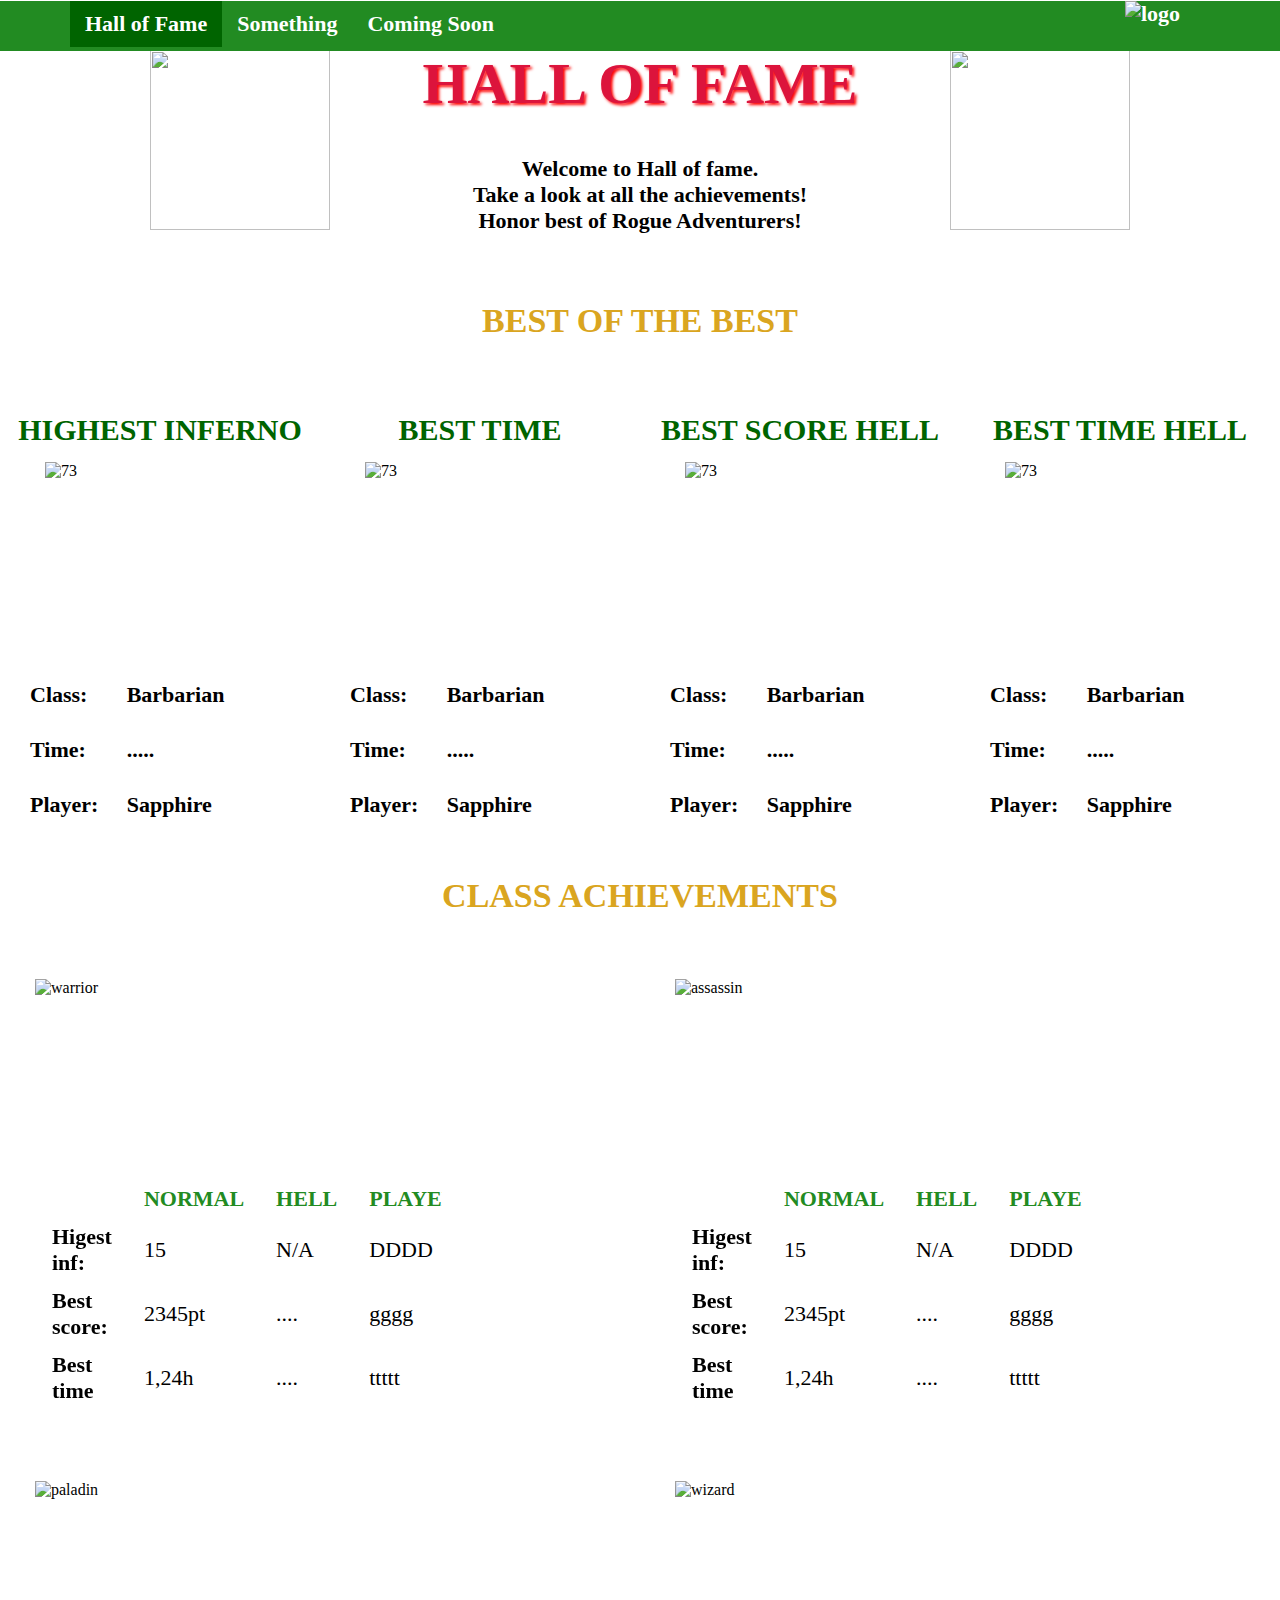
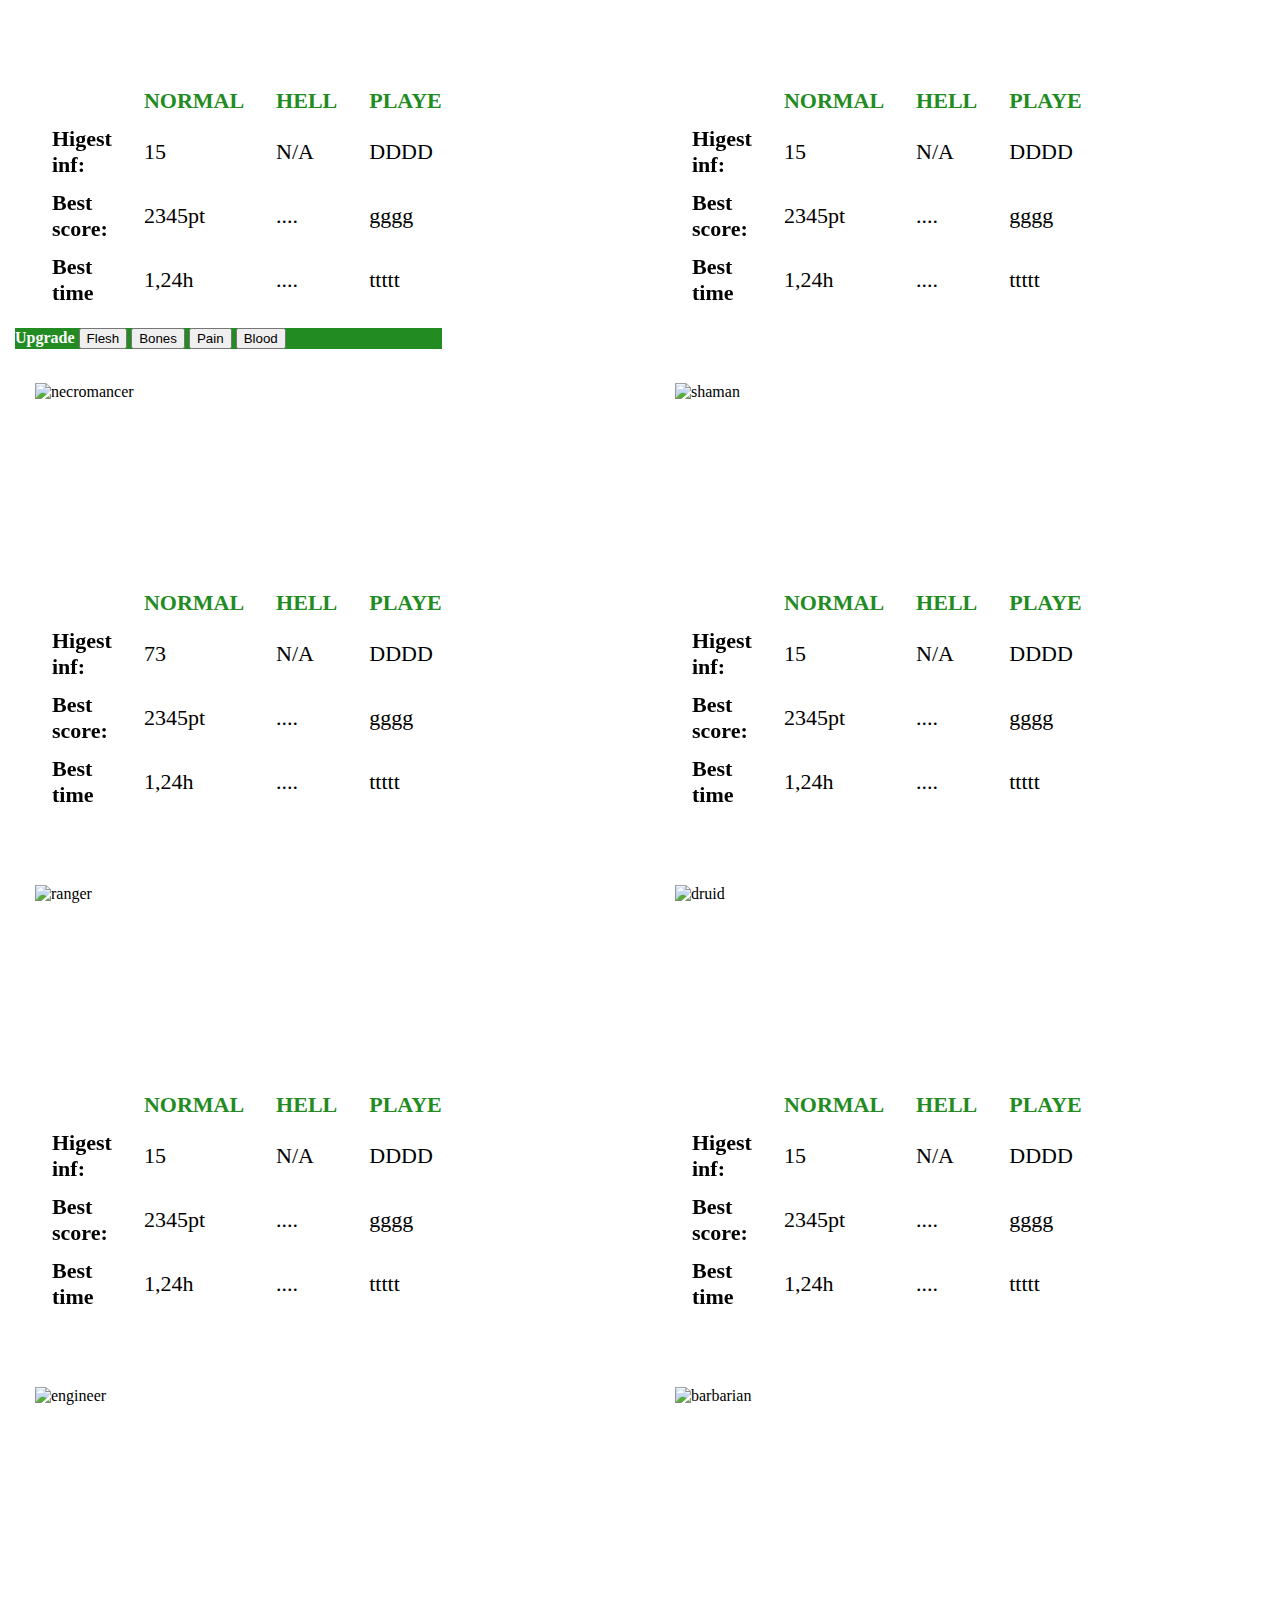
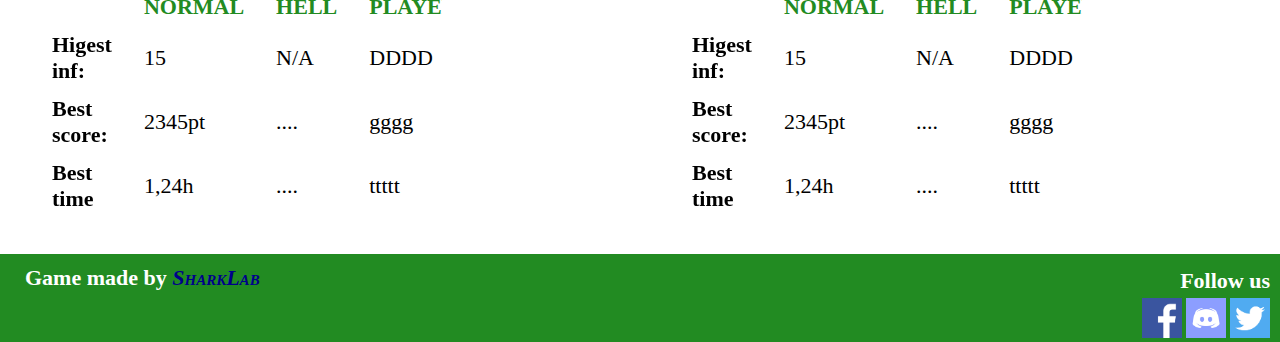
==== index.html @ bb2f35c0 "tables in mobile view further improved, sticky column1, added background on scroll" ====
<!DOCTYPE html>
<html lang="en">
<meta name="viewport" content="width=device-width, initial-scale=1.0">

<head>
<meta charset="UTF-8">
<link rel="stylesheet" href="style.css">
<title>Hall of fame</title>
<style>

h1.hall {
  text-shadow: 2px 2px 3px red;
}
.bg {
  background-image: url('http://rogueadventu.re/wp-content/uploads/2020/08/ra_main_bg.png');
  background-size: cover;
  background-position: center center;
  background-attachment: fixed;
}

.decoration { display: none; }

.trophy { display: block; }

.tclass {
margin-top: -10px;
padding: 20px;
font-size:22px;
overflow-x: scroll;
width: 100%;
}

.classimg img {
  padding: 20px;
  width: 200px;
  height: 200px;
  float: left;
}

.tclass td, th {padding: 5px 15px;}

th {color: forestgreen;}

.tclass td:nth-child(1) /* 1st colun */{
  font-weight: bold;
  position: -webkit-sticky;
  position: sticky;
  left: 0;
}


.tclass tr:hover {
background-color: #f5f5f5;
}

.upgrades {
  padding: 0;
  margin: 0;
}


@media only screen and (min-width: 768px) {
.bg {
  background: url('http://rogueadventu.re/wp-content/uploads/2020/08/ra_main_bg.png') #ffffff no-repeat scroll center center;
  background-size: cover;
  }

.decoration { display: inline;}
.tclass {
  overflow: auto;
  width: 70%;
}
}
</style>
</head>

<body class="bg">
<header>
<nav>
<ul>
  <li class="logo" style="float:right; margin-right: 100px; padding: 5 0 0 0;"><a href="https://rogueadventu.re/"><img src="https://rogueadventu.re/wp-content/uploads/2014/09/title_home.png" alt="logo" target="_blank" style="width: 50px; height: 40px;"></a><li>
  <div style="float: left">
  <li class="active"><a href="index.html">Hall of Fame</a></li>
  <div class="dropmenu">
  <li><a href="comingsoon.html">Coming Soon</a></li>
    <div class="menutext">
      <li><a href="index.html">Content 1</a></li>
      <li><a href="index.html">Content 2</a></li>
      <li><a href="index.html">Content 3</a></li>
    </div>
  </div>
  <li><a href="index.html">Something</a></li>
  </div>
</ul>
</nav>
</header>

<div>
<img clas="decoration" src="https://rogueadventu.re/wp-content/uploads/2020/03/ribbon_deco_laurel_l.png" style="margin-left: 150px; float:left; width: 180px; height: 180px;">
<img class="decoration" src="https://rogueadventu.re/wp-content/uploads/2020/03/ribbon_deco_laurel_r.png" style="margin-right: 150px; float:right; width: 180px; height: 180px;">
<h1 class="hall" style="color: crimson;">HALL OF FAME</h1>
<h3 style="text-align: center; font-size: 22px;">Welcome to Hall of fame.<br>Take a look at all the achievements!<br>Honor best of Rogue Adventurers!</h3>
</div><br>

<section>
<h2 style="text-align: center; color: goldenrod;">BEST OF THE BEST</h2>

<div class="col-6 col-t-3">
  <h3 style="text-align: center; color: darkgreen;"><strong>HIGHEST INFERNO</strong></h3>
  <img class="trophy" src="https://rogueadventu.re/wp-content/uploads/2020/08/highestinf.png" alt="73" aligncenter style="width: 250px; height: 250px; padding: 30px; margin-top: -45px;">
  <div class="col-4" style="margin-top: -45px">
    <h4><strong>Class:</strong></h4>
    <h4><strong>Time:</strong></h4>
    <h4><strong>Player:</strong></h4>
  </div>
  <div class="col-8" style="margin-top: -45px">
    <h4>Barbarian</h4>
    <h4><strong>.....</strong></h4>
    <h4><strong>Sapphire</strong></h4>
  </div>
</div>
<div class="col-6 col-t-3">
  <h3 style="text-align: center; color: darkgreen;"><strong>BEST TIME</strong></h3>
  <img class="trophy" src="https://rogueadventu.re/wp-content/uploads/2020/08/highestinf.png" alt="73" aligncenter style="width: 250px; height: 250px; padding: 30px; margin-top: -45px;">
 <div class="col-4" style="margin-top: -45px">
    <h4><strong>Class:</strong></h4>
    <h4><strong>Time:</strong></h4>
    <h4><strong>Player:</strong></h4>
  </div>
  <div class="col-8" style="margin-top: -45px">
    <h4>Barbarian</h4>
    <h4><strong>.....</strong></h4>
    <h4><strong>Sapphire</strong></h4>
  </div>
</div>
<div class="col-6 col-t-3">
  <h3 style="text-align: center; color: darkgreen;"><strong>BEST SCORE HELL</strong></h3>
  <img class="trophy" src="https://rogueadventu.re/wp-content/uploads/2020/08/highestinf.png" alt="73" aligncenter style="width: 250px; height: 250px; padding: 30px; margin-top: -45px;">
 <div class="col-4" style="margin-top: -45px">
    <h4><strong>Class:</strong></h4>
    <h4><strong>Time:</strong></h4>
    <h4><strong>Player:</strong></h4>
  </div>
  <div class="col-8" style="margin-top: -45px">
    <h4>Barbarian</h4>
    <h4><strong>.....</strong></h4>
    <h4><strong>Sapphire</strong></h4>
  </div>
</div>
<div class="col-6 col-t-3">
  <h3 style="text-align: center; color: darkgreen;"><strong>BEST TIME HELL</strong></h3>
  <img class="trophy" src="https://rogueadventu.re/wp-content/uploads/2020/08/highestinf.png" alt="73" aligncenter style="width: 250px; height: 250px; padding: 30px; margin-top: -45px;">
 <div class="col-4" style="margin-top: -45px"">
    <h4><strong>Class:</strong></h4>
    <h4><strong>Time:</strong></h4>
    <h4><strong>Player:</strong></h4>
  </div>
  <div class="col-8" style="margin-top: -45px">
    <h4>Barbarian</h4>
    <h4><strong>.....</strong></h4>
    <h4><strong>Sapphire</strong></h4>
  </div>
</div>
</section><br>

<section class="classes"> <!-- CLASSES -->
<h2 style="text-align: center; color: goldenrod;">CLASS ACHIEVEMENTS</h2>

<div class="col-6 classimg">
<img src="https://rogueadventu.re/wp-content/uploads/2020/03/choose_warrior.png" alt="warrior">
<div class="tclass">
<table>
  <thead>
  <tr>
    <th></th>
    <th>NORMAL</th>
    <th>HELL</th>
    <th>PLAYER</th>
  </tr>
  </thead>
  <tr>
    <td>Higest inf:</td>
    <td>15</td>
    <td>N/A</td>
    <td>DDDD</td>
  </tr>
  <tr>
    <td>Best score:</td>
    <td>2345pt</td>
    <td>....</td>
    <td>gggg</td>
  </tr>
  <tr>
    <td>Best time</td>
    <td>1,24h</td>
    <td>....</td>
    <td>ttttt</td>
  </tr>
</table>
</div>
</div>

<div class="col-6 classimg">
<img src="https://rogueadventu.re/wp-content/uploads/2020/03/choose_assassin.png" alt="assassin">
<div class="tclass">
<table>
  <thead>
  <tr>
    <th></th>
    <th>NORMAL</th>
    <th>HELL</th>
    <th>PLAYER</th>
  </tr>
  </thead>
  <tr>
    <td>Higest inf:</td>
    <td>15</td>
    <td>N/A</td>
    <td>DDDD</td>
  </tr>
  <tr>
    <td>Best score:</td>
    <td>2345pt</td>
    <td>....</td>
    <td>gggg</td>
  </tr>
  <tr>
    <td>Best time</td>
    <td>1,24h</td>
    <td>....</td>
    <td>ttttt</td>
  </tr>
</table>
</div>
</div>

<div class="col-6 classimg">
<img src="https://rogueadventu.re/wp-content/uploads/2020/03/choose_paladin.png" alt="paladin">
<div class="tclass">
<table>
  <thead>
  <tr>
    <th></th>
    <th>NORMAL</th>
    <th>HELL</th>
    <th>PLAYER</th>
  </tr>
  </thead>
  <tr>
    <td>Higest inf:</td>
    <td>15</td>
    <td>N/A</td>
    <td>DDDD</td>
  </tr>
  <tr>
    <td>Best score:</td>
    <td>2345pt</td>
    <td>....</td>
    <td>gggg</td>
  </tr>
  <tr>
    <td>Best time</td>
    <td>1,24h</td>
    <td>....</td>
    <td>ttttt</td>
  </tr>
</table>
</div>
</div>

<div class="col-6 classimg">
<img src="https://rogueadventu.re/wp-content/uploads/2020/03/choose_wizard.png" alt="wizard">
<div class="tclass">
<table>
  <thead>
  <tr>
    <th></th>
    <th>NORMAL</th>
    <th>HELL</th>
    <th>PLAYER</th>
  </tr>
  </thead>
  <tr>
    <td>Higest inf:</td>
    <td>15</td>
    <td>N/A</td>
    <td>DDDD</td>
  </tr>
  <tr>
    <td>Best score:</td>
    <td>2345pt</td>
    <td>....</td>
    <td>gggg</td>
  </tr>
  <tr>
    <td>Best time</td>
    <td>1,24h</td>
    <td>....</td>
    <td>ttttt</td>
  </tr>
</table>
</div>
</div>

<div class="col-6 classimg">
<img src="https://rogueadventu.re/wp-content/uploads/2020/03/choose_necromancer.png" alt="necromancer">
<div class="necroupg" style="background-color: forestgreen; text-align: left; width: 70%; margin-top: -35px;">
<p style="display:inline; font-weight: bold; color: white;">Upgrade</p>
<button type="button" onclick="flesh()">Flesh</button>
<button type="button" onclick="bones()">Bones</button>
<button type="button" onclick="pain()">Pain</button>
<button type="button" onclick="blood()">Blood</button>
</div>
<div class="tclass">
<table style="clear:both; display: inline;">
  <thead>
  <tr>
    <th></th>
    <th>NORMAL</th>
    <th>HELL</th>
    <th>PLAYER</th>
  </tr>
  </thead>
  <tr>
    <td>Higest inf:</td>
    <td id="inf">73</td>
    <td>N/A</td>
    <td id="player1">DDDD</td>
  </tr>
  <tr>
    <td>Best score:</td>
    <td id="score">2345pt</td>
    <td id="hellscore">....</td>
    <td id="player2">gggg</td>
  </tr>
  <tr>
    <td>Best time</td>
    <td id="time">1,24h</td>
    <td id="helltime">....</td>
    <td id="player3">ttttt</td>
  </tr>
</table>
</div>
</div>

<div class="col-6 classimg">
<img src="https://rogueadventu.re/wp-content/uploads/2020/03/choose_shaman.png" alt="shaman">
<div class="tclass">
<table>
  <thead>
  <tr>
    <th></th>
    <th>NORMAL</th>
    <th>HELL</th>
    <th>PLAYER</th>
  </tr>
  </thead>
  <tr>
    <td>Higest inf:</td>
    <td>15</td>
    <td>N/A</td>
    <td>DDDD</td>
  </tr>
  <tr>
    <td>Best score:</td>
    <td>2345pt</td>
    <td>....</td>
    <td>gggg</td>
  </tr>
  <tr>
    <td>Best time</td>
    <td>1,24h</td>
    <td>....</td>
    <td>ttttt</td>
  </tr>
</table>
</div>
</div>

<div class="col-6 classimg">
<img src="https://rogueadventu.re/wp-content/uploads/2020/03/choose_ranger.png" alt="ranger">
<div class="tclass">
<table>
  <thead>
<tr>
    <th></th>
    <th>NORMAL</th>
    <th>HELL</th>
    <th>PLAYER</th>
  </tr>
  </thead>
  <tr>
    <td>Higest inf:</td>
    <td>15</td>
    <td>N/A</td>
    <td>DDDD</td>
  </tr>
  <tr>
    <td>Best score:</td>
    <td>2345pt</td>
    <td>....</td>
    <td>gggg</td>
  </tr>
  <tr>
    <td>Best time</td>
    <td>1,24h</td>
    <td>....</td>
    <td>ttttt</td>
  </tr>
</table>
</div>
</div>

<div class="col-6 classimg">
<img src="https://rogueadventu.re/wp-content/uploads/2020/03/choose_druid.png" alt="druid">
<div class="tclass">
<table>
  <thead>
  <tr>
    <th></th>
    <th>NORMAL</th>
    <th>HELL</th>
    <th>PLAYER</th>
  </tr>
  </thead>
  <tr>
    <td>Higest inf:</td>
    <td>15</td>
    <td>N/A</td>
    <td>DDDD</td>
  </tr>
  <tr>
    <td>Best score:</td>
    <td>2345pt</td>
    <td>....</td>
    <td>gggg</td>
  </tr>
  <tr>
    <td>Best time</td>
    <td>1,24h</td>
    <td>....</td>
    <td>ttttt</td>
  </tr>
</table>
</div>
</div>

<div class="col-6 classimg">
<img src="https://rogueadventu.re/wp-content/uploads/2020/03/choose_engineer.png" alt="engineer">
<div class="tclass">
<table>
  <thead>
  <tr>
    <th></th>
    <th>NORMAL</th>
    <th>HELL</th>
    <th>PLAYER</th>
  </tr>
  </thead>
  <tr>
    <td>Higest inf:</td>
    <td>15</td>
    <td>N/A</td>
    <td>DDDD</td>
  </tr>
  <tr>
    <td>Best score:</td>
    <td>2345pt</td>
    <td>....</td>
    <td>gggg</td>
  </tr>
  <tr>
    <td>Best time</td>
    <td>1,24h</td>
    <td>....</td>
    <td>ttttt</td>
  </tr>
</table>
</div>
</div>

<div class="col-6 classimg">
<img src="https://rogueadventu.re/wp-content/uploads/2020/04/choose_barbarian.png" alt="barbarian">
<div class="tclass">
<table>
  <thead>
  <tr>
    <th></th>
    <th>NORMAL</th>
    <th>HELL</th>
    <th>PLAYER</th>
  </tr>
  </thead>
  <tr>
    <td>Higest inf:</td>
    <td>15</td>
    <td>N/A</td>
    <td>DDDD</td>
  </tr>
  <tr>
    <td>Best score:</td>
    <td>2345pt</td>
    <td>....</td>
    <td>gggg</td>
  </tr>
  <tr>
    <td>Best time</td>
    <td>1,24h</td>
    <td>....</td>
    <td>ttttt</td>
  </tr>
</table>
</div>
</div>
</section>

<footer>
<div class="col-6">
<h4 style="margin-top:-4px;">Game made by <a style="color: darkblue; text-weight: bold; text-decoration: none; font-variant: small-caps" href="https://sharklab.org/"><img src="https://rogueadventu.re/wp-content/uploads/2020/03/logo-shark-300x300.png" alt="" "width="37" height="37" style="vertical-align: baseline; margin-bottom: -7px;"><em>SharkLab</a></em></h4>
</div>
<div class="col-6" style="float:right; padding: 0 0; margin-top: -15px;">
<h4 style="float:right;">Follow us</h4>
<div class="btn-gr" style="float: right; clear:both; margin-top: -25px;">
  <a href="https://www.facebook.com/RogueAdventureGame" target="_blank"><img src="fbicon.png" alt="facebook" style="width: 40px; height: 40px;"></a>
  <a href="https://discord.gg/QVcnPRv" target="_blank"><img src="discicon.png" alt="discord" style="width: 40px; height: 40px;"></a>
  <a href="https://twitter.com/rogue_adventure" target="_blank"><img src="twiticon.png" alt="twitter" style="width: 40px; height: 40px;"></a>
</div>
</div>
</footer>
<script>
function flesh() {
  document.getElementById("inf").innerHTML = "23";
  document.getElementById("player1").innerHTML = "P1/P2";
  document.getElementById("time").innerHTML = "53min";
  document.getElementById("player2").innerHTML = "P3/P4";
  document.getElementById("hellscore").innerHTML = "5567";
  document.getElementById("score").innerHTML = "2322";
  document.getElementById("helltime").innerHTML = "77min";
  document.getElementById("player3").innerHTML = "P5/P6";
}
</script>
<script>
function bones() {
  document.getElementById("inf").innerHTML = "21";
  document.getElementById("player1").innerHTML = "12";
  document.getElementById("time").innerHTML = "58min";
  document.getElementById("player2").innerHTML = "23";
  document.getElementById("hellscore").innerHTML = "5567";
  document.getElementById("score").innerHTML = "2234";
  document.getElementById("helltime").innerHTML = "87min";
  document.getElementById("player3").innerHTML = "3";
}
</script>
<script>
function pain() {
  document.getElementById("inf").innerHTML = "21";
  document.getElementById("player1").innerHTML = "12";
  document.getElementById("time").innerHTML = "56min";
  document.getElementById("player2").innerHTML = "23";
  document.getElementById("hellscore").innerHTML = "5567";
  document.getElementById("score").innerHTML = "2333";
  document.getElementById("helltime").innerHTML = "99min";
  document.getElementById("player3").innerHTML = "37";
}
</script>
<script>
let inf = document.getElementById("inf");
function blood() {
  inf.innerHTML = "?";
  document.getElementById("player1").innerHTML = "1";
  document.getElementById("time").innerHTML = "67min";
  document.getElementById("hellscore").innerHTML = "4567";
  document.getElementById("player2").innerHTML = "2";
  document.getElementById("score").innerHTML = "2133";
  document.getElementById("helltime").innerHTML = "89min";
  document.getElementById("player3").innerHTML = "3";
}
</script>
<script>
document.querySelectorAll('.tclass').forEach(item => {
  item.addEventListener('scroll', event => {
    var list, index;
list = document.querySelectorAll(".tclass td:nth-child(1)");
for (index = 0; index < list.length; ++index) {
    list[index].style.backgroundColor = "forestgreen";
    }
  })
})
</script>

</body>
</html>
---- style.css ----
* {
  box-sizing: border-box;
}

body {
  width: 100%;
  margin: 0;
}

nav { 
  position: fixed;
  top: -15px;
  left: 0;
  opacity: 0.7;
  width: 100%;
}

nav:hover {
  opacity: 1;
} 

header ul {
  background-color: forestgreen;
  list-style-type: none;
}

header li {
  padding: 10px 15px;

  font-size: 22px;
  font-weight: bold;
}

header li a{
  display: block;
  color: white;
  text-decoration: none;
}

.active {
  background-color: darkgreen;
}

.logo {
  padding: 0;
} 

header li:hover {
  background-color: darkgreen;
  color: white;
}

.dropmenu {
  position: relative;
  display: inline-block;
}

.menutext {
  display: none;
  position: absolute;
  background-color: forestgreen;
  margin: 0px 0 0 0;
}

.dropmenu:hover .menutext {
  display: block;
}

.dropmenu:hover .menutext li {
  font-seize: 18px;
  font-weight: normal;
  display: block;
}

.dropmenu:hover .menutext a {
  display: block;
  padding: 2px 20px;
}

[class*="col-"] {
  float: left;
  padding: 15px;
  box-sizing: border-box;
}

h1 {
text-align: center;
font-weight: bold;
font-size: 58px;
margin-top: 50px;
}

h2 {
font-size: 34px;
}

h3 {
font-size: 30px;
}

h4 {
font-size: 22px;
}

[class*="col-"] {
  padding: 15px;
}

footer {
  color: white;
  background-color: forestgreen;
  overflow:auto;
  width: 100%;
  padding: 0 10px;
}

/* For mobile phones: */
[class*="col-"] { max-width: 100%; }

.col-8 { max-width: 50%; }
.col-4 { max-width: 50%; }

@media only screen and (min-width: 600px) {
  /* For tablet: */
  .col-1 {width: 8.33%;}
  .col-2 {width: 16.66%;}
  .col-3 {width: 25%;}
  .col-4 {width: 33.33%;}
  .col-5 {width: 41.66%;}
  .col-6 {width: 50%;}
  .col-7 {width: 58.33%;}
  .col-8 {width: 66.66%;}
  .col-9 {width: 75%;}
  .col-10 {width: 83.33%;}
  .col-11 {width: 91.66%;}
  .col-12 {width: 100%;}

header li {
  float: left;
}

header li a {
  text-align: center;
}

.menutext {
  margin: 45px 0 0 0;
}
}

@media only screen and (min-width: 860px) {
  /* For desktop */
  .col-t-1 {width: 8.33%;}
  .col-t-2 {width: 16.66%;}
  .col-t-3 {width: 25%;}
  .col-t-4 {width: 33.33%;}
  .col-t-5 {width: 41.66%;}
  .col-t-6 {width: 50%;}
  .col-t-7 {width: 58.33%;}
  .col-t-8 {width: 66.66%;}
  .col-t-9 {width: 75%;}
  .col-t-10 {width: 83.33%;}
  .col-t-11 {width: 91.66%;}
  .col-t-12 {width: 100%;}
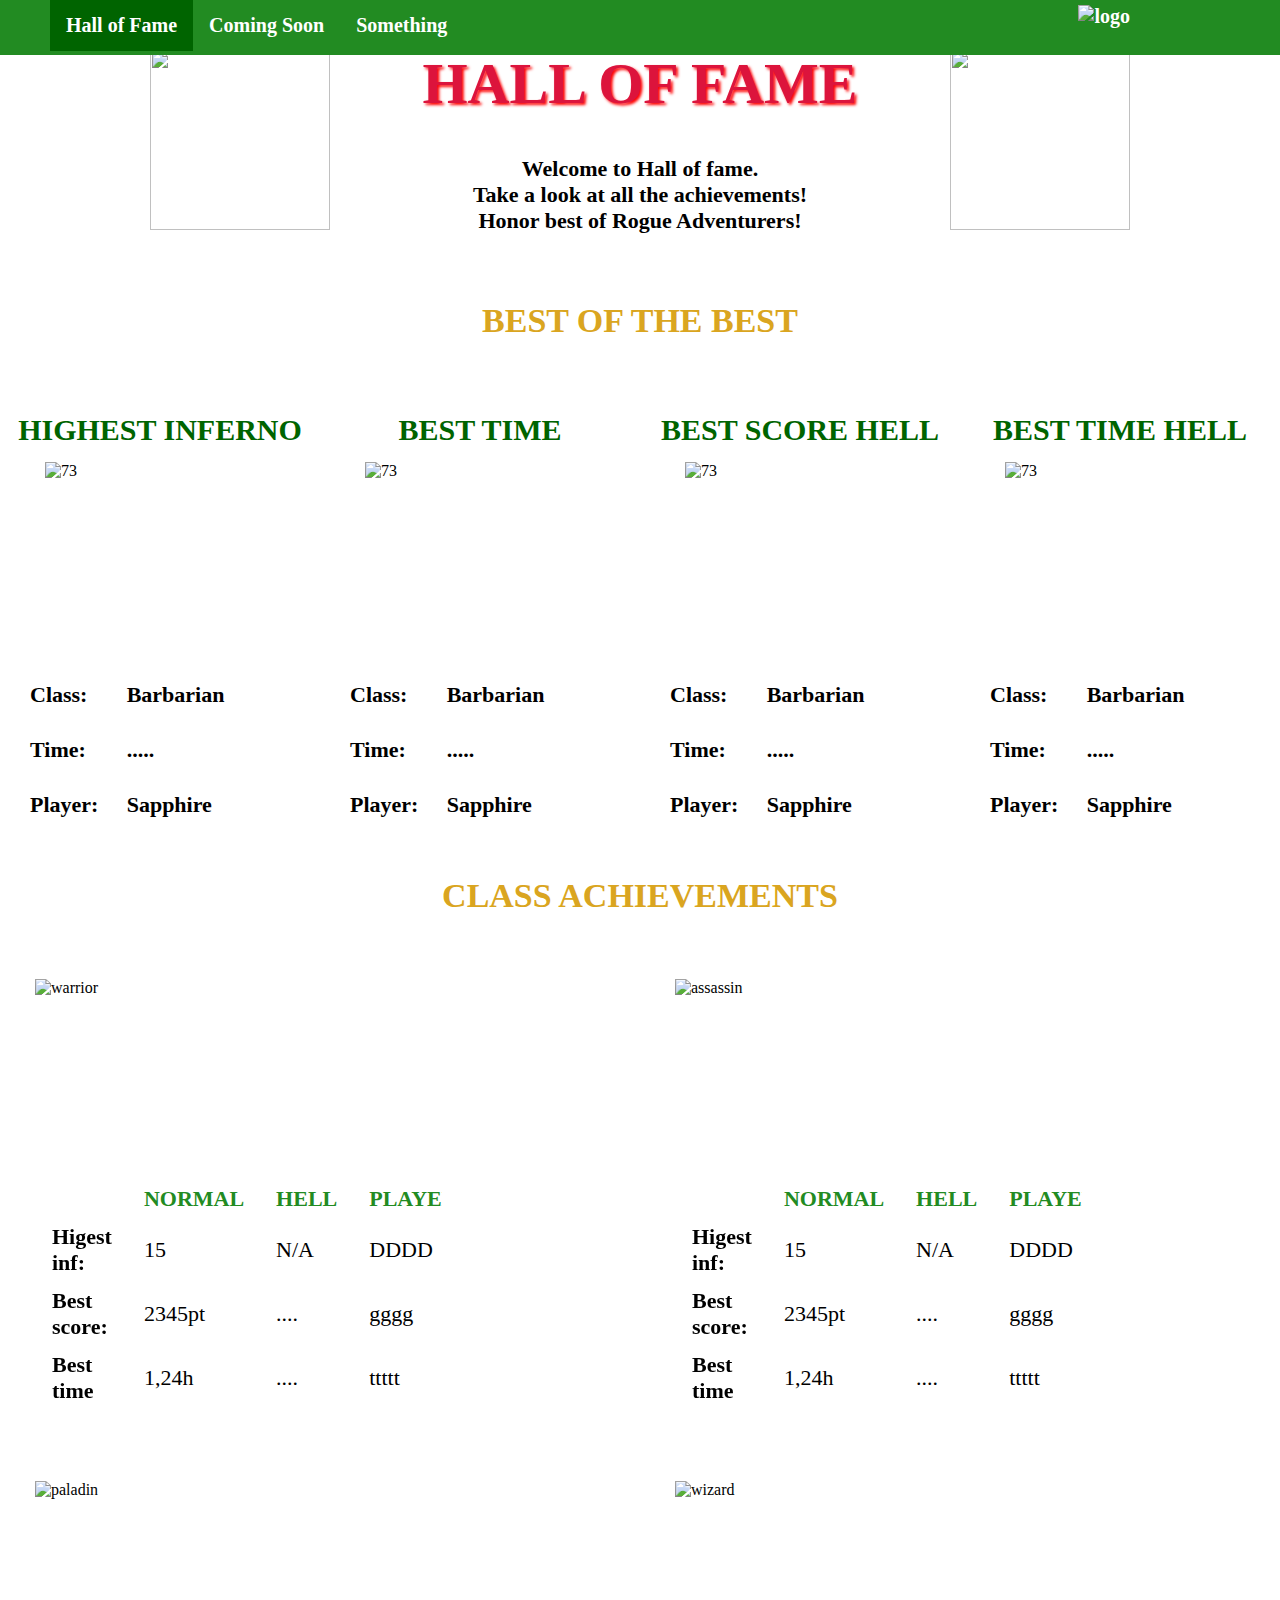
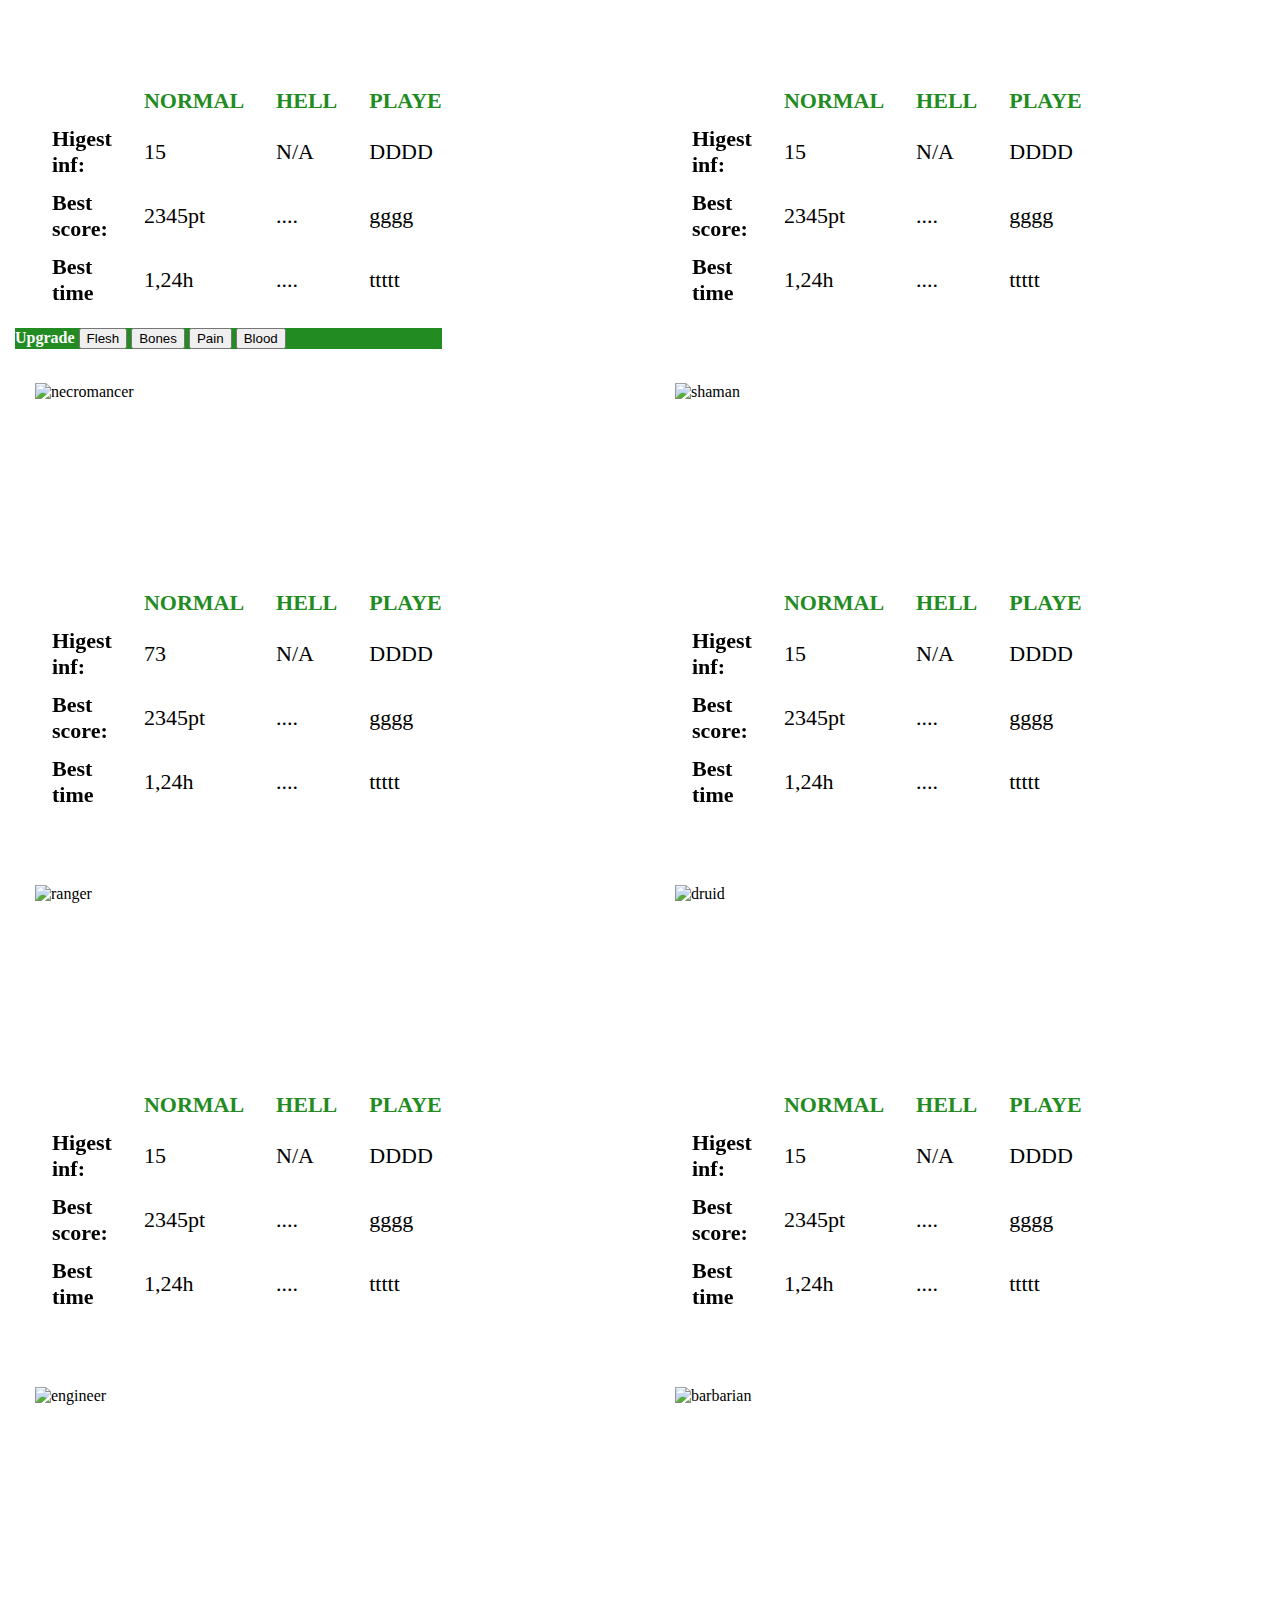
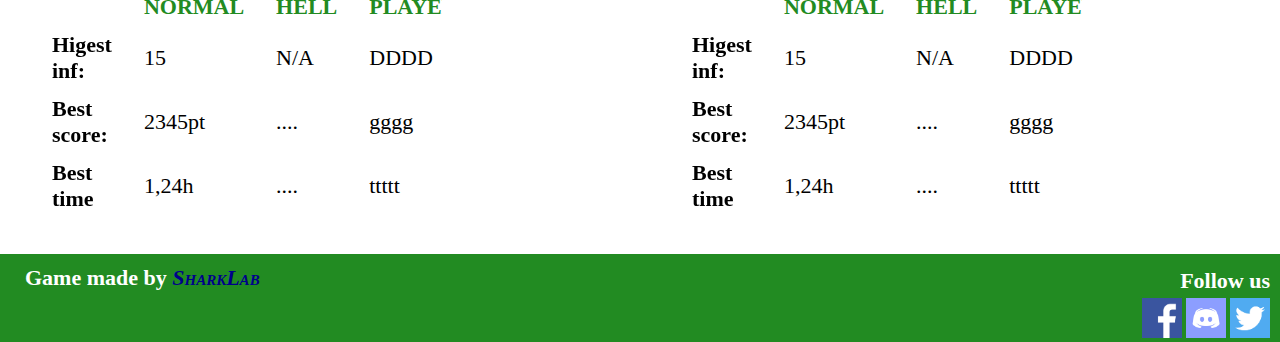
==== commit a2571a5a: "nav bar fully responsive now" ====
--- a/index.html
+++ b/index.html
@@ -4,6 +4,7 @@
 
 <head>
 <meta charset="UTF-8">
+<link rel="stylesheet" href="https://cdnjs.cloudflare.com/ajax/libs/font-awesome/4.7.0/css/font-awesome.min.css">
 <link rel="stylesheet" href="style.css">
 <title>Hall of fame</title>
 <style>
@@ -77,21 +78,21 @@
 <body class="bg">
 <header>
 <nav>
-<ul>
-  <li class="logo" style="float:right; margin-right: 100px; padding: 5 0 0 0;"><a href="https://rogueadventu.re/"><img src="https://rogueadventu.re/wp-content/uploads/2014/09/title_home.png" alt="logo" target="_blank" style="width: 50px; height: 40px;"></a><li>
-  <div style="float: left">
-  <li class="active"><a href="index.html">Hall of Fame</a></li>
+<div class="topnav" id="myTopnav">
+  <a href="https://rogueadventu.re/" class="logo"><img src="https://rogueadventu.re/wp-content/uploads/2014/09/title_home.png" alt="logo" target="_blank" style="width: 50px; height: 40px;"></a>
+  <a href="index.html" class="active">Hall of Fame</a>
+  <a href="comingsoon.html">Coming Soon</a>
   <div class="dropmenu">
-  <li><a href="comingsoon.html">Coming Soon</a></li>
-    <div class="menutext">
-      <li><a href="index.html">Content 1</a></li>
-      <li><a href="index.html">Content 2</a></li>
-      <li><a href="index.html">Content 3</a></li>
+  <a href="index.html">Something</a>
+    <div class="droptext">
+      <a href="index.html">Content 1</a>
+      <a href="index.html">Content 1</a>
+      <a href="index.html">Content 1</a>
     </div>
   </div>
-  <li><a href="index.html">Something</a></li>
-  </div>
-</ul>
+  <a href="javascript:void(0);" class="icon" onclick="myFunction()">
+    <i class="fa fa-bars"></i></a>
+</div>
 </nav>
 </header>
 
@@ -527,66 +528,8 @@
 </div>
 </div>
 </footer>
-<script>
-function flesh() {
-  document.getElementById("inf").innerHTML = "23";
-  document.getElementById("player1").innerHTML = "P1/P2";
-  document.getElementById("time").innerHTML = "53min";
-  document.getElementById("player2").innerHTML = "P3/P4";
-  document.getElementById("hellscore").innerHTML = "5567";
-  document.getElementById("score").innerHTML = "2322";
-  document.getElementById("helltime").innerHTML = "77min";
-  document.getElementById("player3").innerHTML = "P5/P6";
-}
-</script>
-<script>
-function bones() {
-  document.getElementById("inf").innerHTML = "21";
-  document.getElementById("player1").innerHTML = "12";
-  document.getElementById("time").innerHTML = "58min";
-  document.getElementById("player2").innerHTML = "23";
-  document.getElementById("hellscore").innerHTML = "5567";
-  document.getElementById("score").innerHTML = "2234";
-  document.getElementById("helltime").innerHTML = "87min";
-  document.getElementById("player3").innerHTML = "3";
-}
-</script>
-<script>
-function pain() {
-  document.getElementById("inf").innerHTML = "21";
-  document.getElementById("player1").innerHTML = "12";
-  document.getElementById("time").innerHTML = "56min";
-  document.getElementById("player2").innerHTML = "23";
-  document.getElementById("hellscore").innerHTML = "5567";
-  document.getElementById("score").innerHTML = "2333";
-  document.getElementById("helltime").innerHTML = "99min";
-  document.getElementById("player3").innerHTML = "37";
-}
-</script>
-<script>
-let inf = document.getElementById("inf");
-function blood() {
-  inf.innerHTML = "?";
-  document.getElementById("player1").innerHTML = "1";
-  document.getElementById("time").innerHTML = "67min";
-  document.getElementById("hellscore").innerHTML = "4567";
-  document.getElementById("player2").innerHTML = "2";
-  document.getElementById("score").innerHTML = "2133";
-  document.getElementById("helltime").innerHTML = "89min";
-  document.getElementById("player3").innerHTML = "3";
-}
-</script>
-<script>
-document.querySelectorAll('.tclass').forEach(item => {
-  item.addEventListener('scroll', event => {
-    var list, index;
-list = document.querySelectorAll(".tclass td:nth-child(1)");
-for (index = 0; index < list.length; ++index) {
-    list[index].style.backgroundColor = "forestgreen";
-    }
-  })
-})
-</script>
+<script src="index.js"></script>
+<script src="header.js"></script>
 
 </body>
 </html>
--- a/style.css
+++ b/style.css
@@ -7,45 +7,61 @@
   margin: 0;
 }
 
-nav { 
+.topnav {
   position: fixed;
-  top: -15px;
-  left: 0;
+  top:0;
+  background-color: forestgreen;
   opacity: 0.7;
   width: 100%;
+  padding: 0 0 0 50px;
 }
 
-nav:hover {
-  opacity: 1;
-} 
+.topnav:hover {opacity: 1}
 
-header ul {
-  background-color: forestgreen;
-  list-style-type: none;
+.topnav a {
+  float: left;
+  display: none;
+  text-align: center;
+  padding: 14px 16px;
+  text-decoration: none;
+  font-size: 1.250em;
+  font-weight: bold;
+  color: white;
 }
 
-header li {
-  padding: 10px 15px;
-
-  font-size: 22px;
-  font-weight: bold;
+.topnav a.icon {
+  float: right;
+  display: inline;
+  margin-top: -5px;
+  margin-right: 40px;
 }
 
-header li a{
-  display: block;
-  color: white;
-  text-decoration: none;
+a.logo {
+  float:none;
+  display:inline;
+  margin: 0;
 }
 
-.active {
-  background-color: darkgreen;
+.topnav.responsive {position: relative;}
+
+.topnav.responsive .icon {
+  position: absolute;
+  right: 0;
+  top: 0;
 }
 
-.logo {
-  padding: 0;
-} 
+.topnav.responsive a {
+  float: none;
+  display: block;
+  text-align: left;
+}
 
-header li:hover {
+.topnav a:hover {
+  background-color: lightgreen;
+  color: black;
+}
+
+.topnav a.active {
   background-color: darkgreen;
   color: white;
 }
@@ -55,27 +71,18 @@
   display: inline-block;
 }
 
-.menutext {
+.droptext {
   display: none;
   position: absolute;
   background-color: forestgreen;
-  margin: 0px 0 0 0;
+  top:50px;
+  text-align: center;
 }
 
-.dropmenu:hover .menutext {
+.dropmenu:hover .droptext {
   display: block;
 }
 
-.dropmenu:hover .menutext li {
-  font-seize: 18px;
-  font-weight: normal;
-  display: block;
-}
-
-.dropmenu:hover .menutext a {
-  display: block;
-  padding: 2px 20px;
-}
 
 [class*="col-"] {
   float: left;
@@ -135,18 +142,21 @@
   .col-11 {width: 91.66%;}
   .col-12 {width: 100%;}
 
-header li {
-  float: left;
+  .topnav a {
+    float: left;
+    display: block;
+  }
+
+  .topnav a.icon {display:none}
+
+  a.logo {
+    margin-right: 150px;
+    margin-top: 5px;
+    float: right;
+    padding: 0;
+  }
 }
 
-header li a {
-  text-align: center;
-}
-
-.menutext {
-  margin: 45px 0 0 0;
-}
-}
 
 @media only screen and (min-width: 860px) {
   /* For desktop */
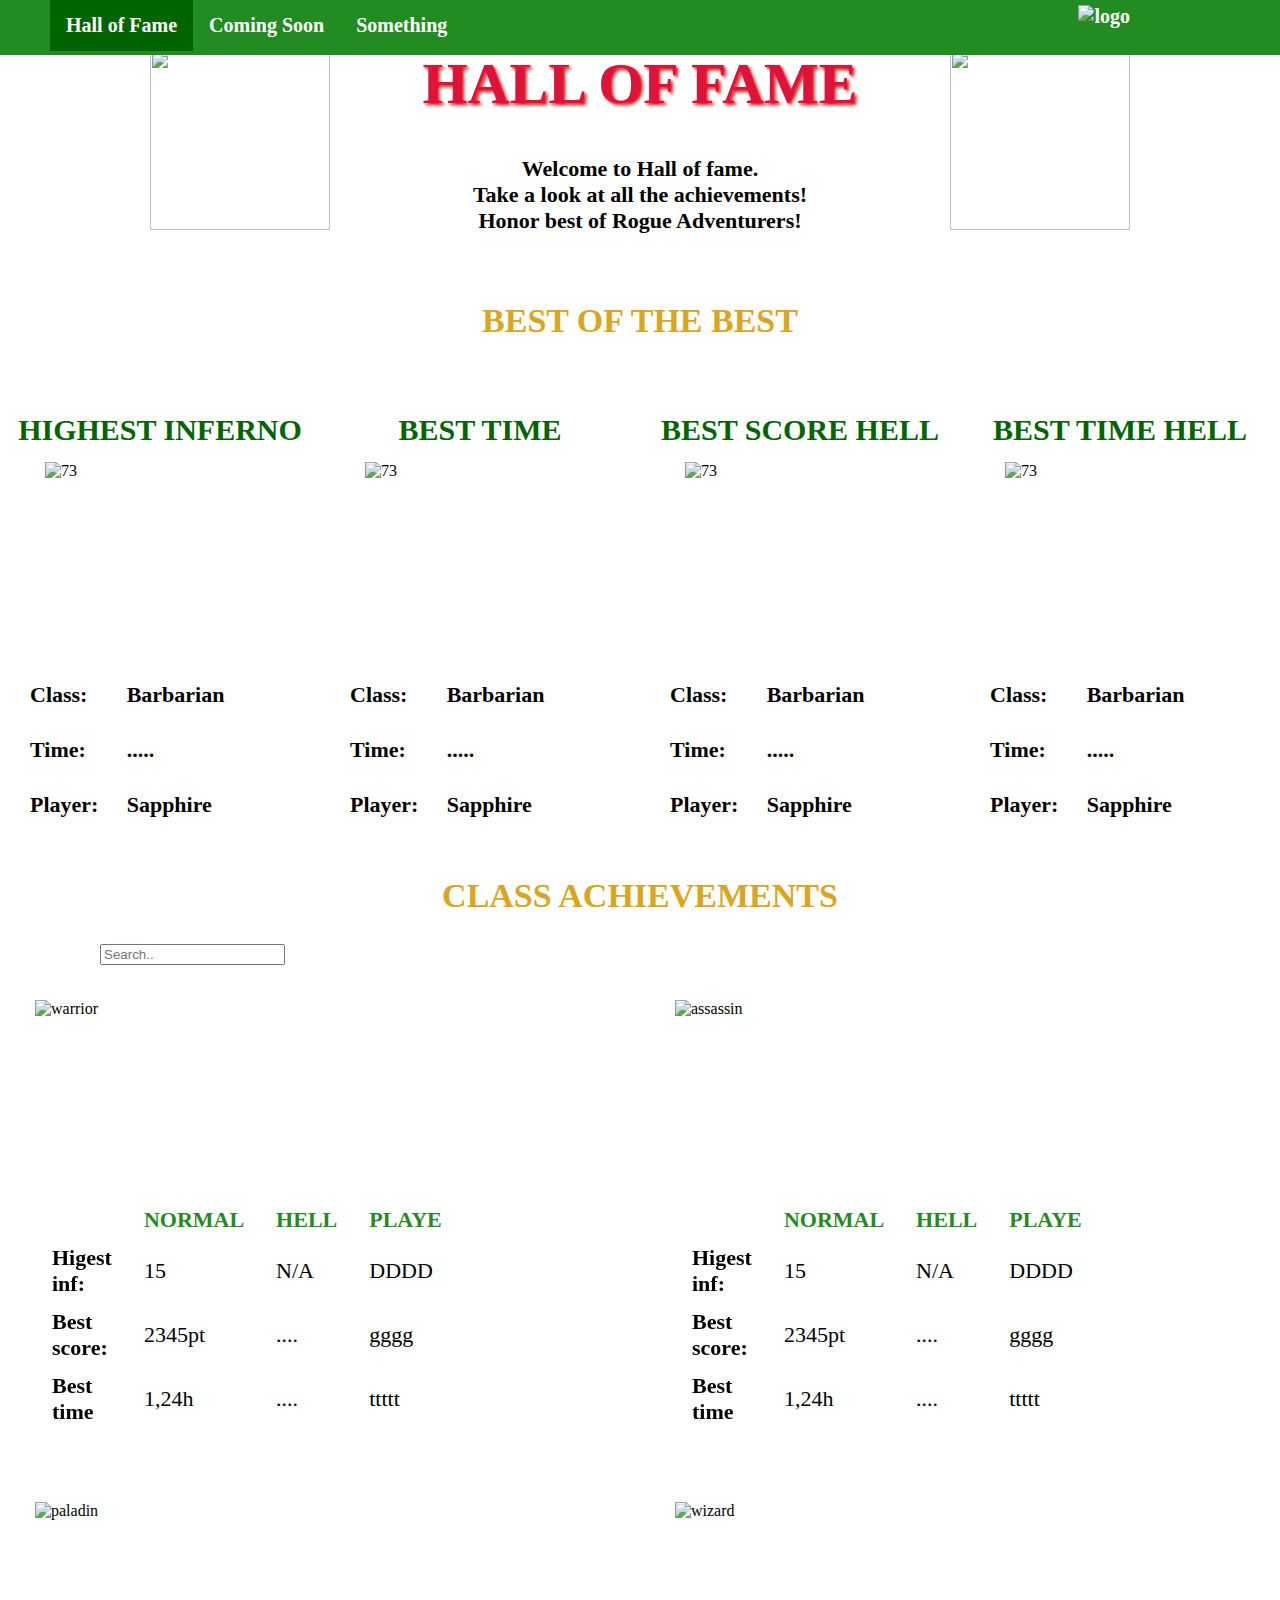
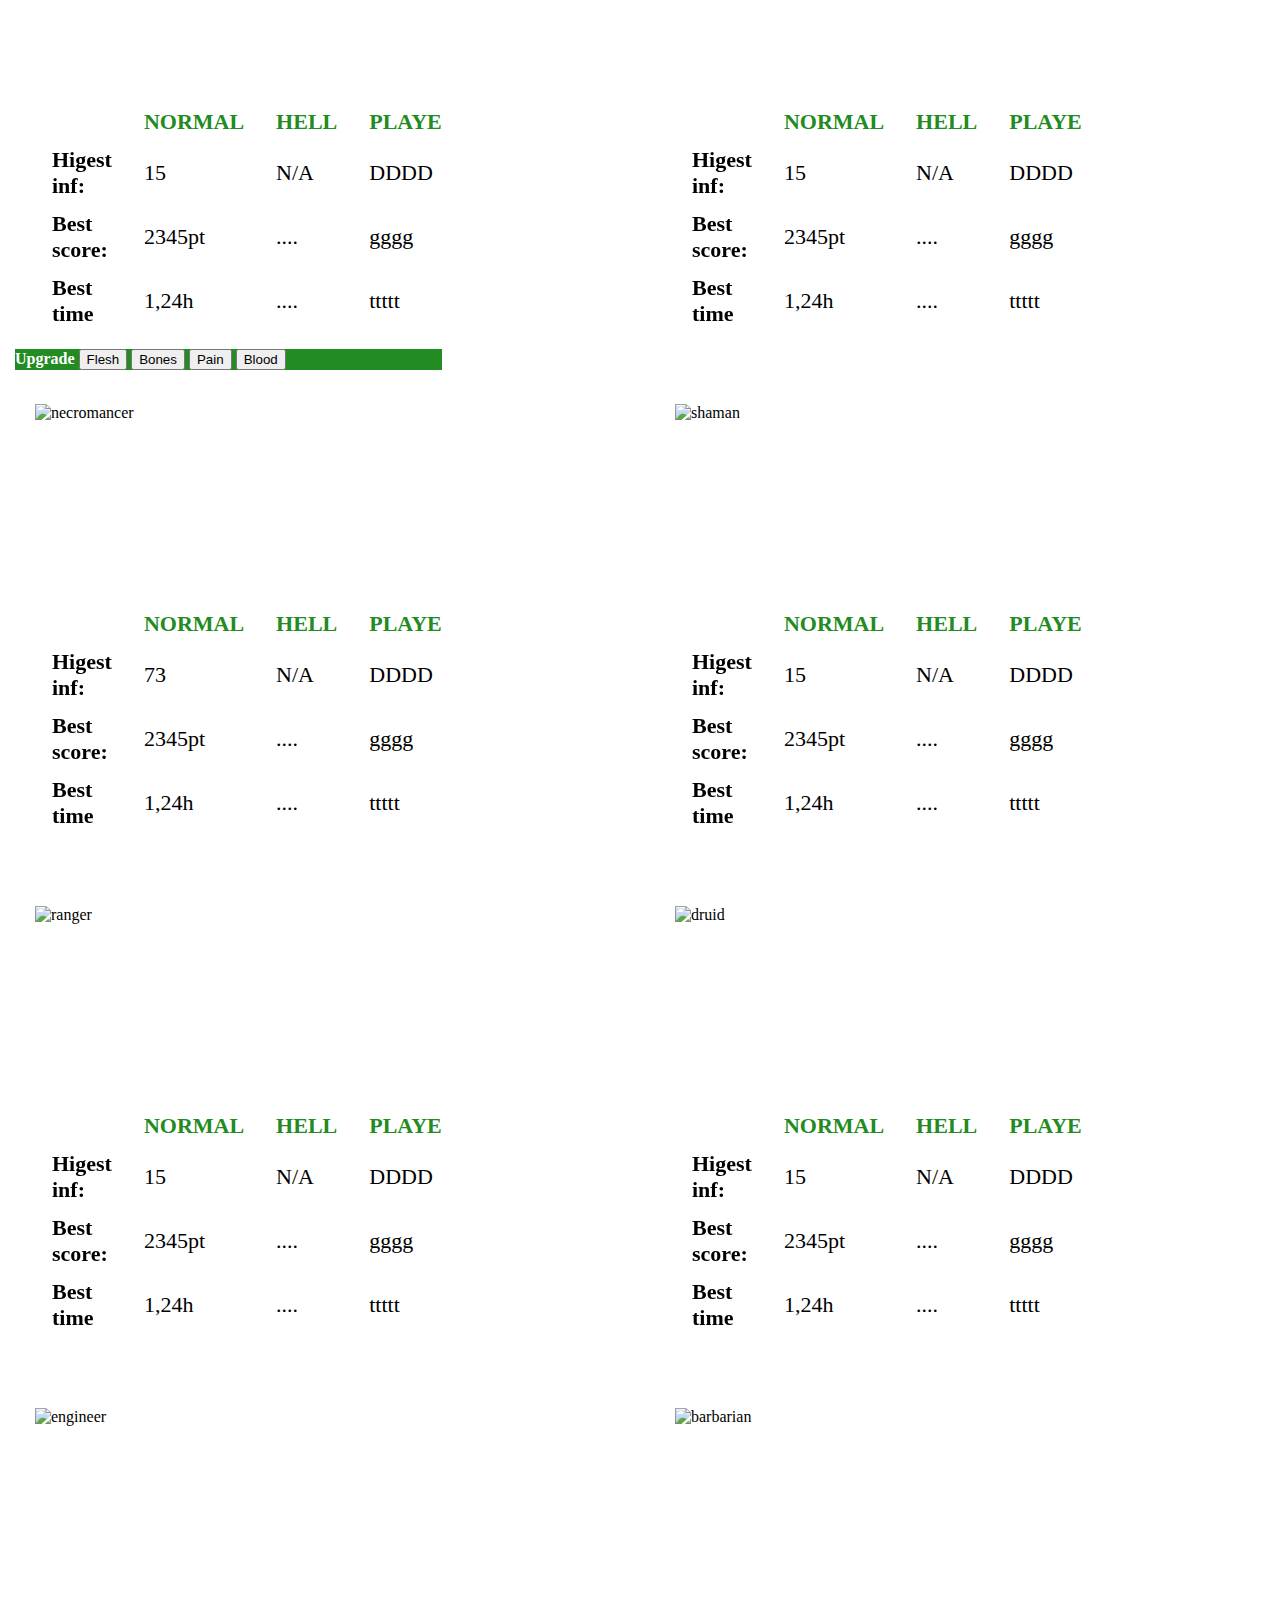
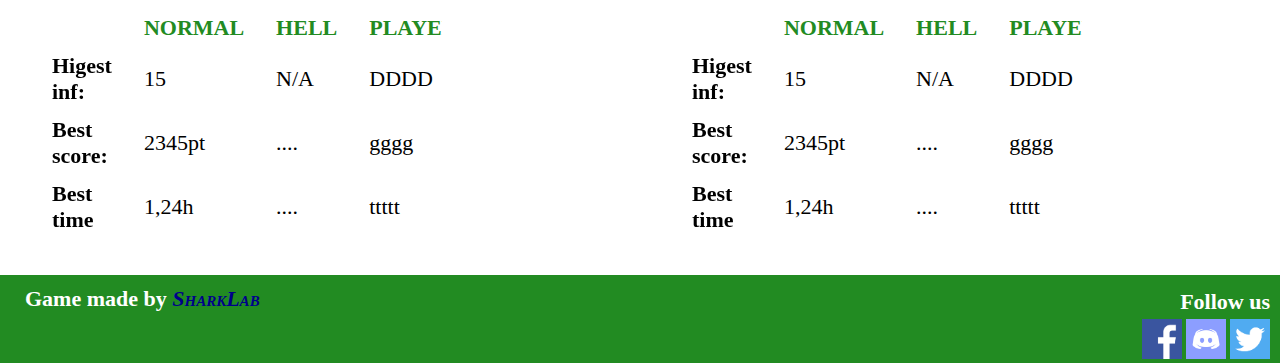
==== commit e5228c62: "added searchbar for tables" ====
--- a/index.html
+++ b/index.html
@@ -6,6 +6,7 @@
 <meta charset="UTF-8">
 <link rel="stylesheet" href="https://cdnjs.cloudflare.com/ajax/libs/font-awesome/4.7.0/css/font-awesome.min.css">
 <link rel="stylesheet" href="style.css">
+<script src="https://ajax.googleapis.com/ajax/libs/jquery/3.5.1/jquery.min.js"></script>
 <title>Hall of fame</title>
 <style>
 
@@ -151,7 +152,7 @@
 <div class="col-6 col-t-3">
   <h3 style="text-align: center; color: darkgreen;"><strong>BEST TIME HELL</strong></h3>
   <img class="trophy" src="https://rogueadventu.re/wp-content/uploads/2020/08/highestinf.png" alt="73" aligncenter style="width: 250px; height: 250px; padding: 30px; margin-top: -45px;">
- <div class="col-4" style="margin-top: -45px"">
+ <div class="col-4" style="margin-top: -45px">
     <h4><strong>Class:</strong></h4>
     <h4><strong>Time:</strong></h4>
     <h4><strong>Player:</strong></h4>
@@ -166,6 +167,7 @@
 
 <section class="classes"> <!-- CLASSES -->
 <h2 style="text-align: center; color: goldenrod;">CLASS ACHIEVEMENTS</h2>
+<div style="margin-left:100px"><input id="myInput" type="text" placeholder="Search.."></div>
 
 <div class="col-6 classimg">
 <img src="https://rogueadventu.re/wp-content/uploads/2020/03/choose_warrior.png" alt="warrior">
@@ -533,4 +535,3 @@
 
 </body>
 </html>
-
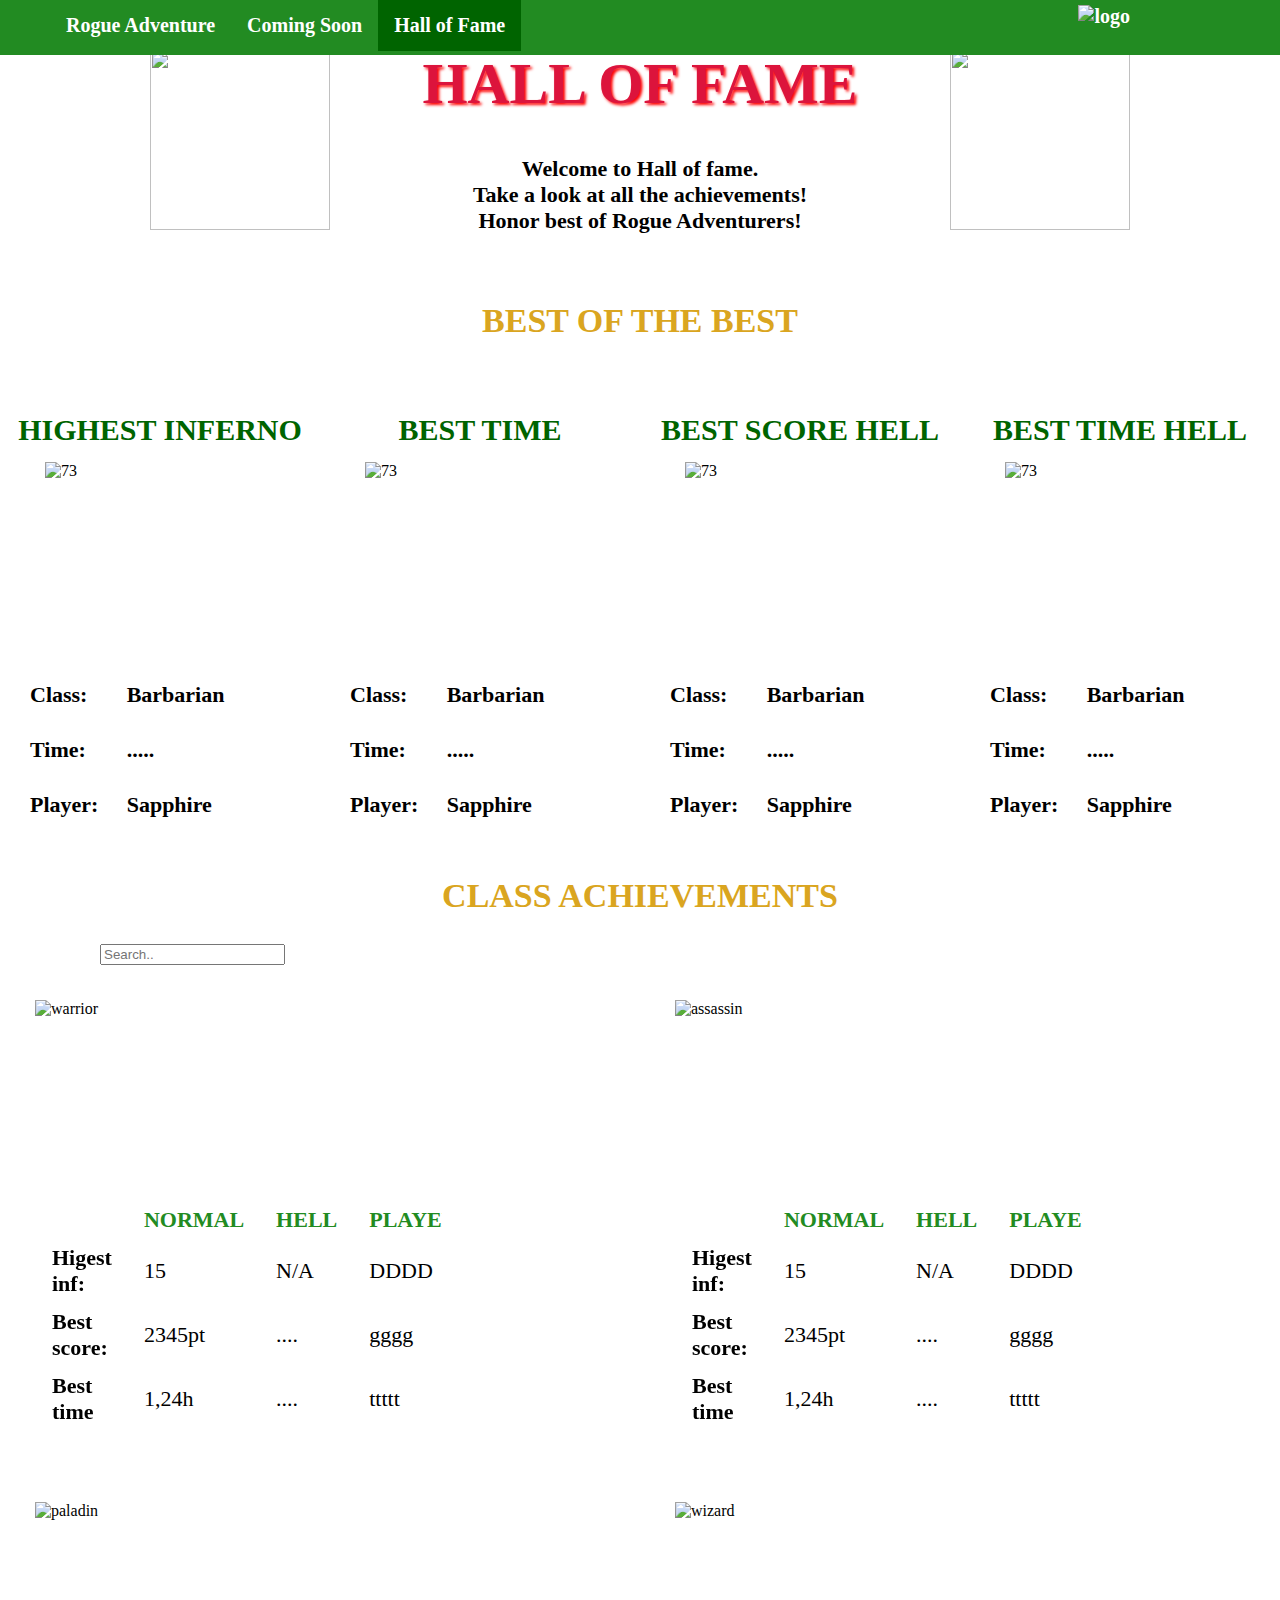
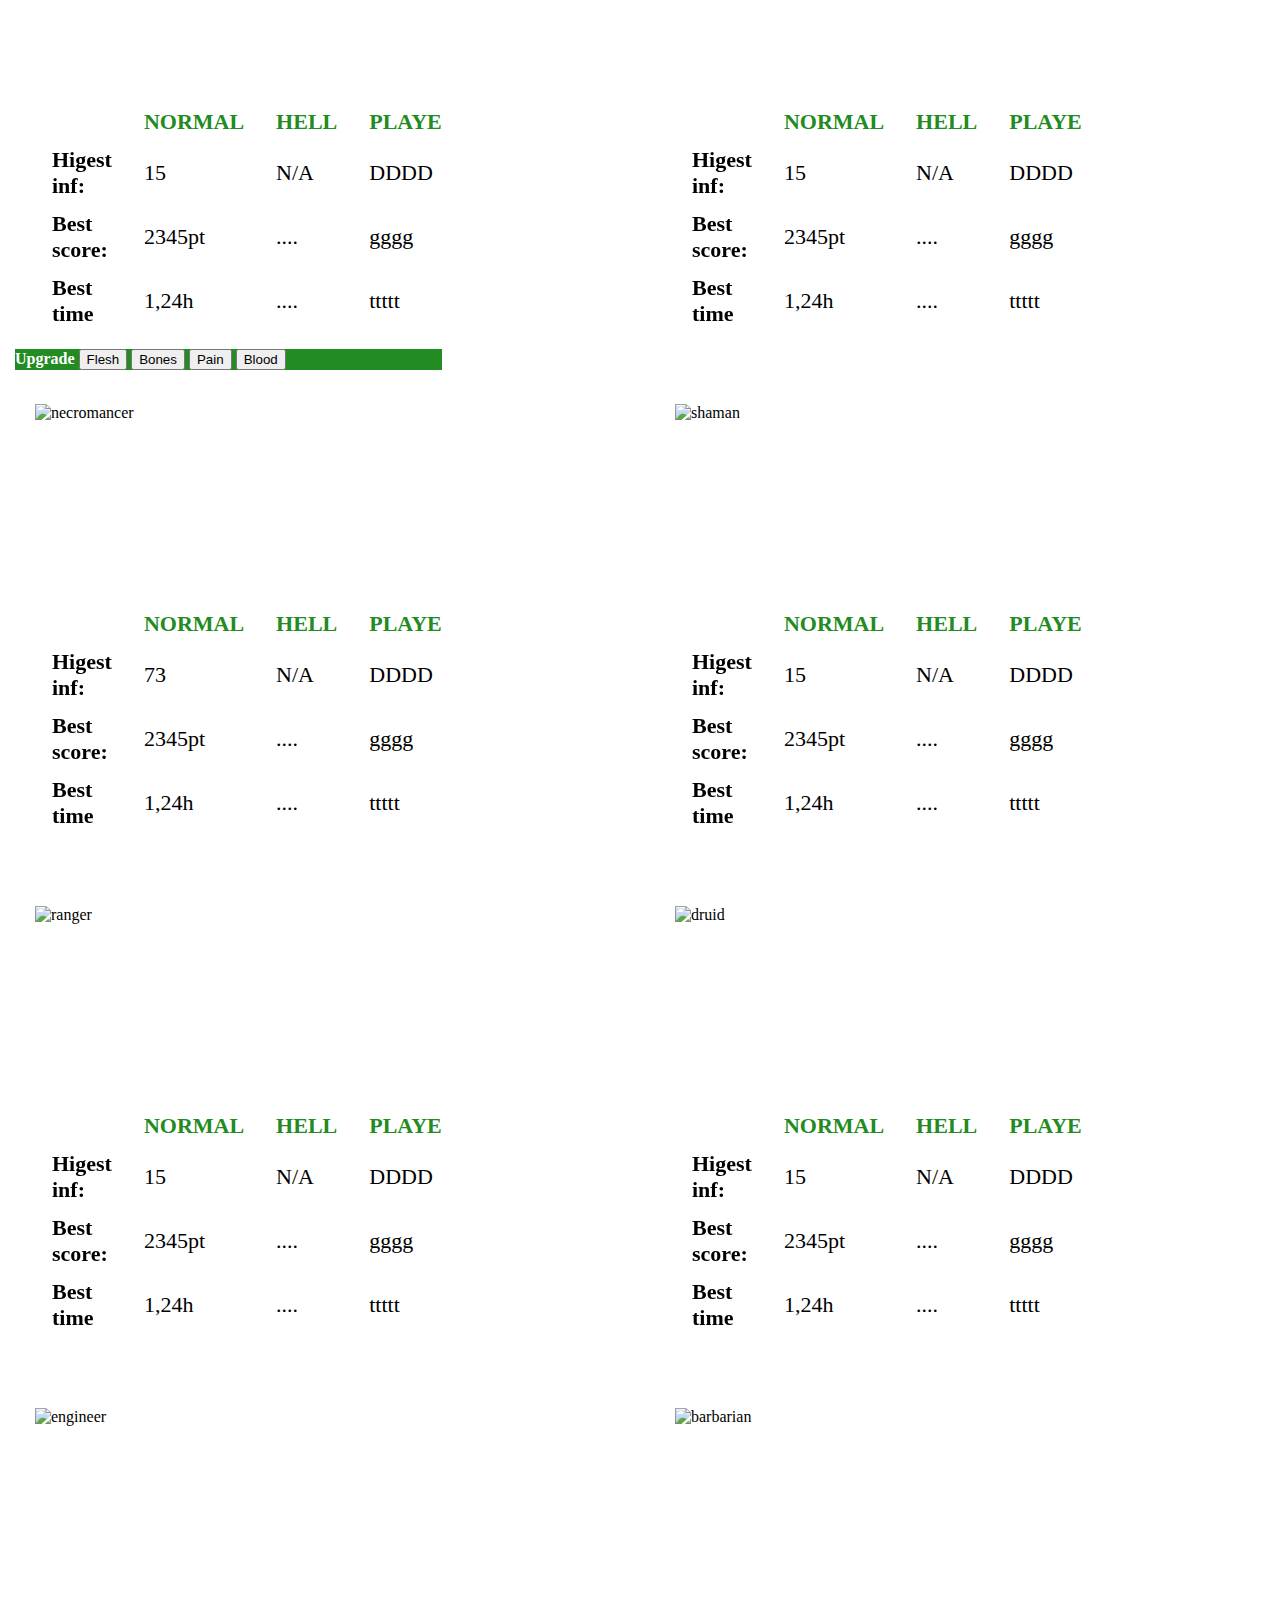
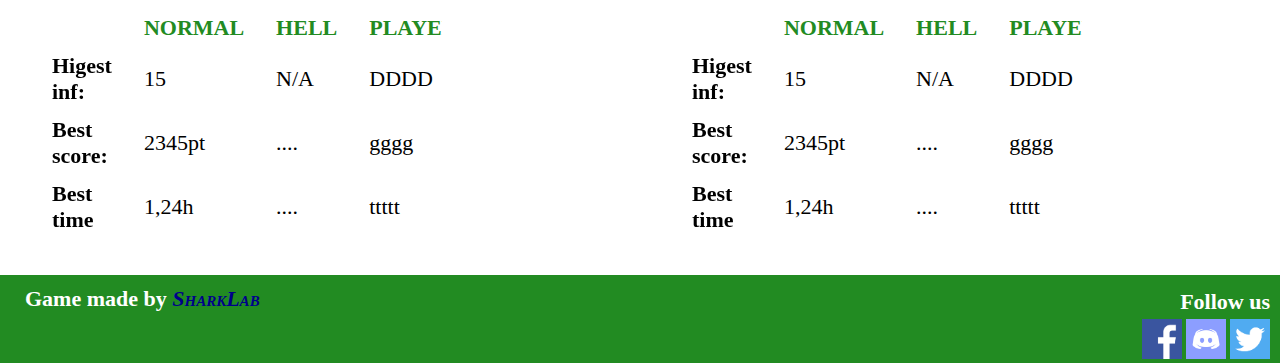
==== commit cbabffae: "nav updated" ====
--- a/index.html
+++ b/index.html
@@ -81,10 +81,10 @@
 <nav>
 <div class="topnav" id="myTopnav">
   <a href="https://rogueadventu.re/" class="logo"><img src="https://rogueadventu.re/wp-content/uploads/2014/09/title_home.png" alt="logo" target="_blank" style="width: 50px; height: 40px;"></a>
-  <a href="index.html" class="active">Hall of Fame</a>
+  <a href="rogueadventure.html">Rogue Adventure</a>
   <a href="comingsoon.html">Coming Soon</a>
   <div class="dropmenu">
-  <a href="index.html">Something</a>
+  <a href="index.html" class="active">Hall of Fame</a>
     <div class="droptext">
       <a href="index.html">Content 1</a>
       <a href="index.html">Content 1</a>
--- a/style.css
+++ b/style.css
@@ -123,9 +123,9 @@
 
 /* For mobile phones: */
 [class*="col-"] { max-width: 100%; }
+  .col-4 {width: 50%}
+  .col-8 {width: 50%}
 
-.col-8 { max-width: 50%; }
-.col-4 { max-width: 50%; }
 
 @media only screen and (min-width: 600px) {
   /* For tablet: */
@@ -171,4 +171,5 @@
   .col-t-9 {width: 75%;}
   .col-t-10 {width: 83.33%;}
   .col-t-11 {width: 91.66%;}
-  .col-t-12 {width: 100%;}+  .col-t-12 {width: 100%;}
+}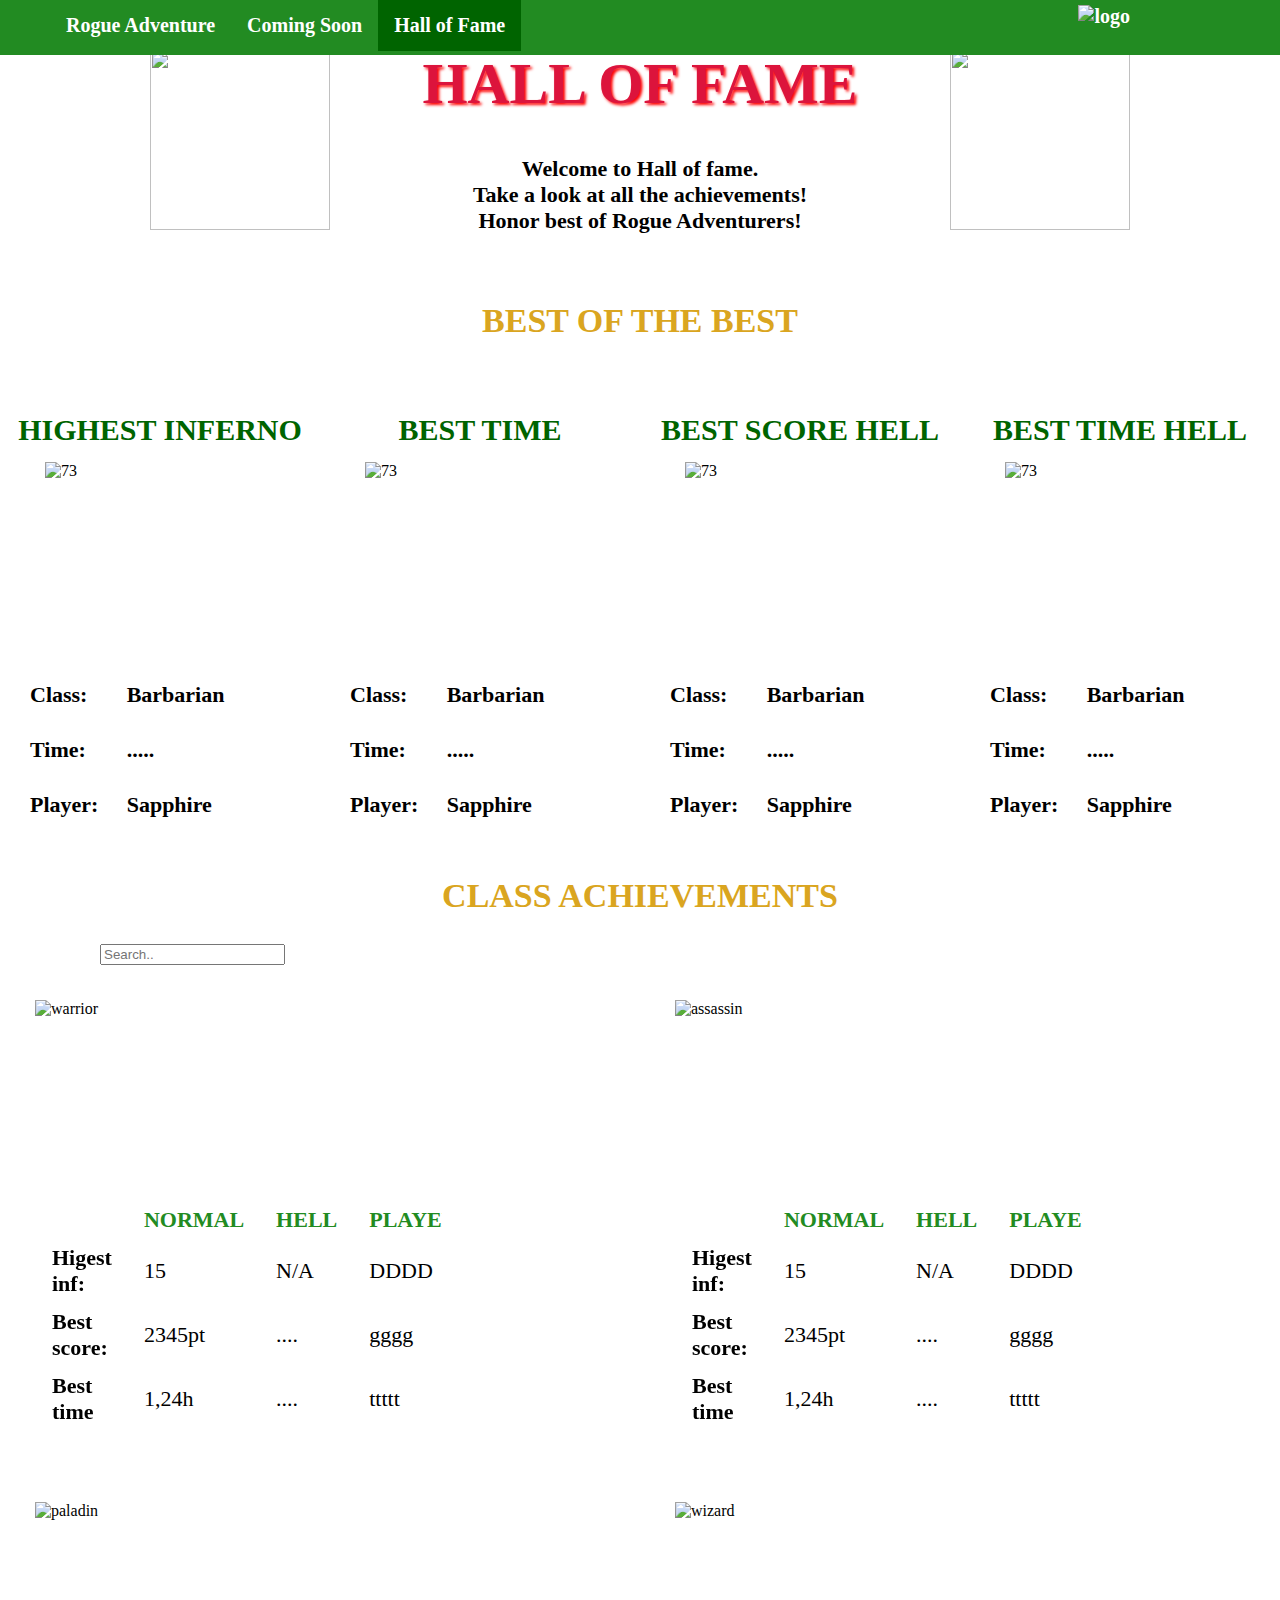
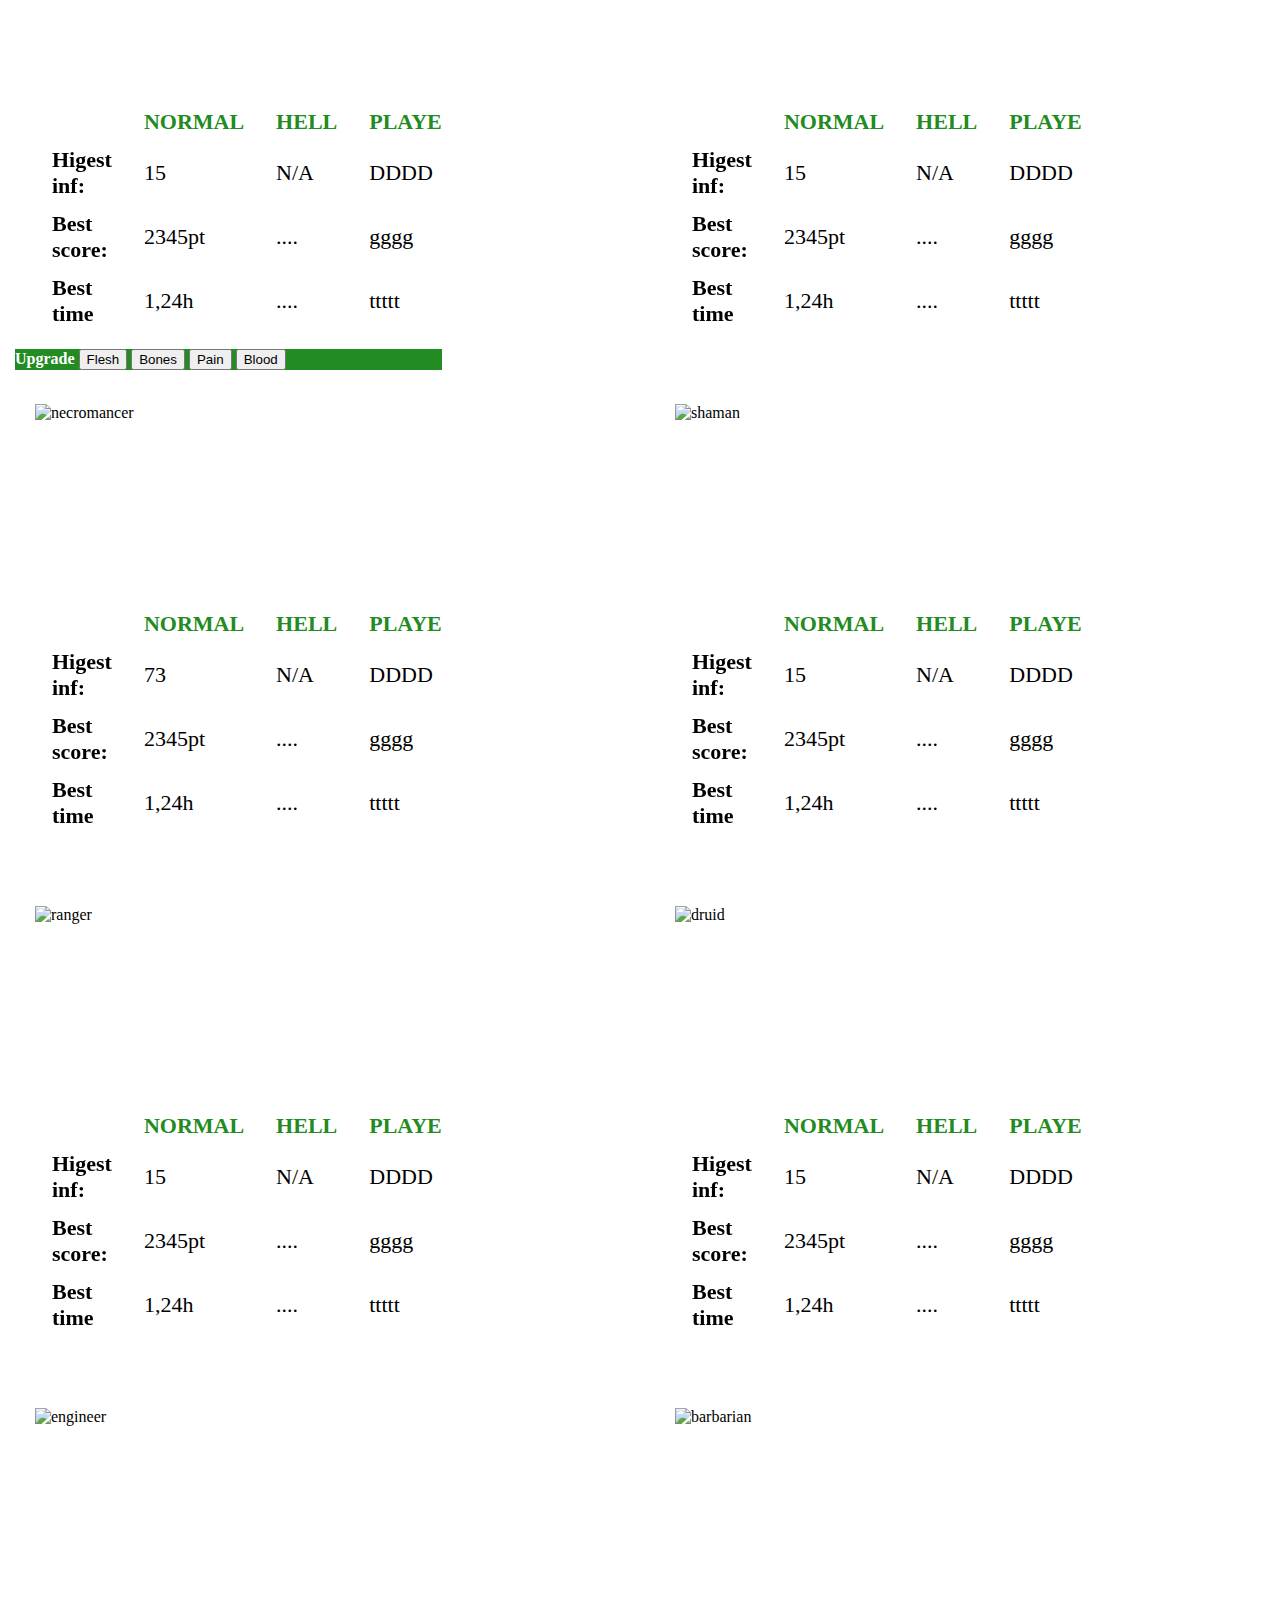
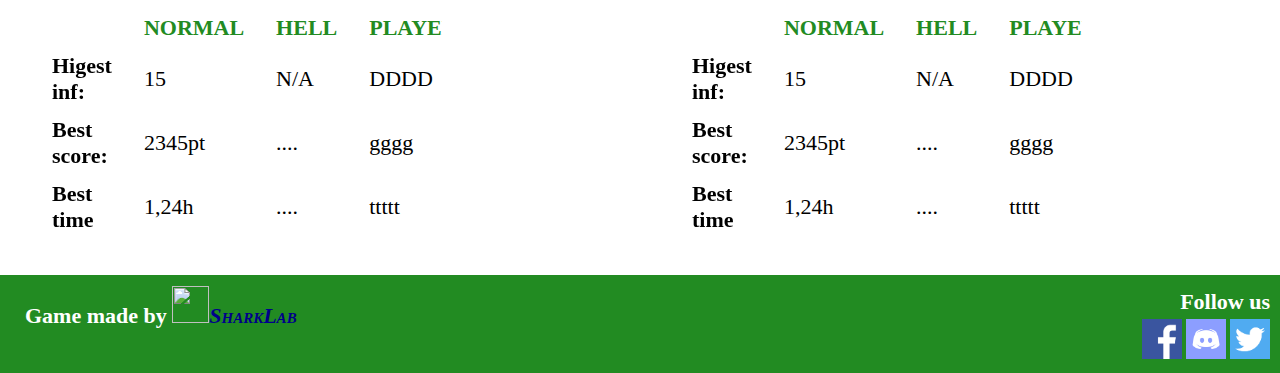
==== commit 2a7dc633: "prev & next gallery on rgeadventure.html" ====
--- a/index.html
+++ b/index.html
@@ -519,7 +519,7 @@
 
 <footer>
 <div class="col-6">
-<h4 style="margin-top:-4px;">Game made by <a style="color: darkblue; text-weight: bold; text-decoration: none; font-variant: small-caps" href="https://sharklab.org/"><img src="https://rogueadventu.re/wp-content/uploads/2020/03/logo-shark-300x300.png" alt="" "width="37" height="37" style="vertical-align: baseline; margin-bottom: -7px;"><em>SharkLab</a></em></h4>
+<h4 style="margin-top:-4px;">Game made by <a style="color: darkblue; text-weight: bold; text-decoration: none; font-variant: small-caps" href="https://sharklab.org/"><img src="https://rogueadventu.re/wp-content/uploads/2020/03/logo-shark-300x300.png" alt="" width="37" height="37" style="vertical-align: baseline; margin-bottom: -7px;"><em>SharkLab</a></em></h4>
 </div>
 <div class="col-6" style="float:right; padding: 0 0; margin-top: -15px;">
 <h4 style="float:right;">Follow us</h4>
